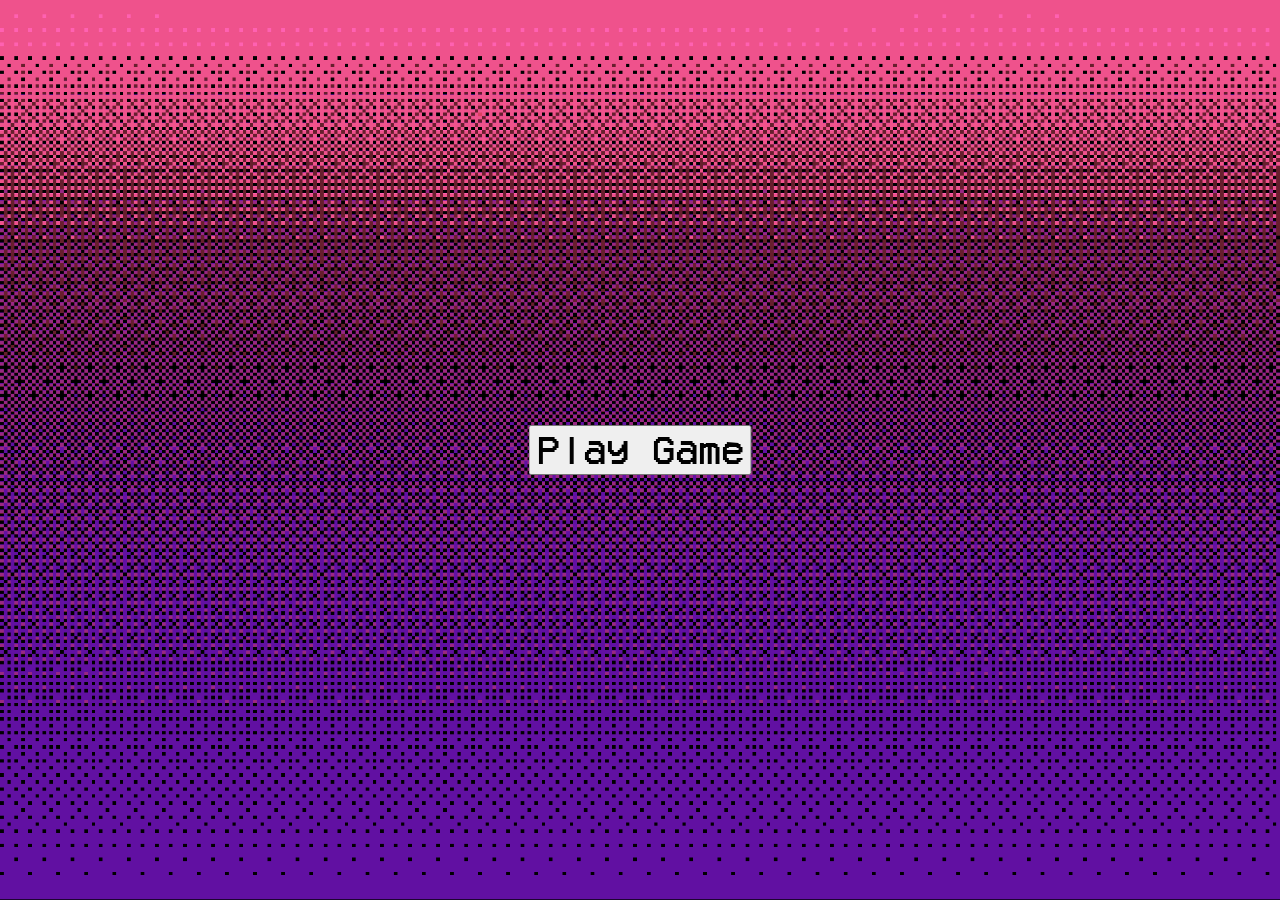
==== index.html @ ee515f70 "Fixed upside down tile rendering" ====
<!DOCTYPE html>

<html>
    <head>
        <title>
            Tireless
        </title>

        <link rel="stylesheet" href="resources/main.css">
        <!--- <script src="source/tireless/tireless.js" type="module" defer="body"></script> --->
        <script src="source/tilemapEditor/tilemapEditor.js" type="module" defer="body"></script>
    </head>

    <body>
        <button id="playButton">
            Play Game
        </button>
    </body>
</html>
---- resources/main.css ----
@font-face
{
    font-family: "VCR_OSD_MONO";
    src: url("VCR_OSD_MONO_1.001.ttf");
}

#playButton
{
    font-family: "VCR_OSD_MONO";
    font-size: 40px;

    margin: 0;
    position: absolute;

    top: 50%;
    left: 50%;

    -ms-transform: translate(-50%, -50%);
    transform: translate(-50%, -50%);
}

body
{
    background-image: url("tirelessSiteBackground.png");
    background-size: 100vh;
    background-repeat: repeat-x;

    margin: 0;
}
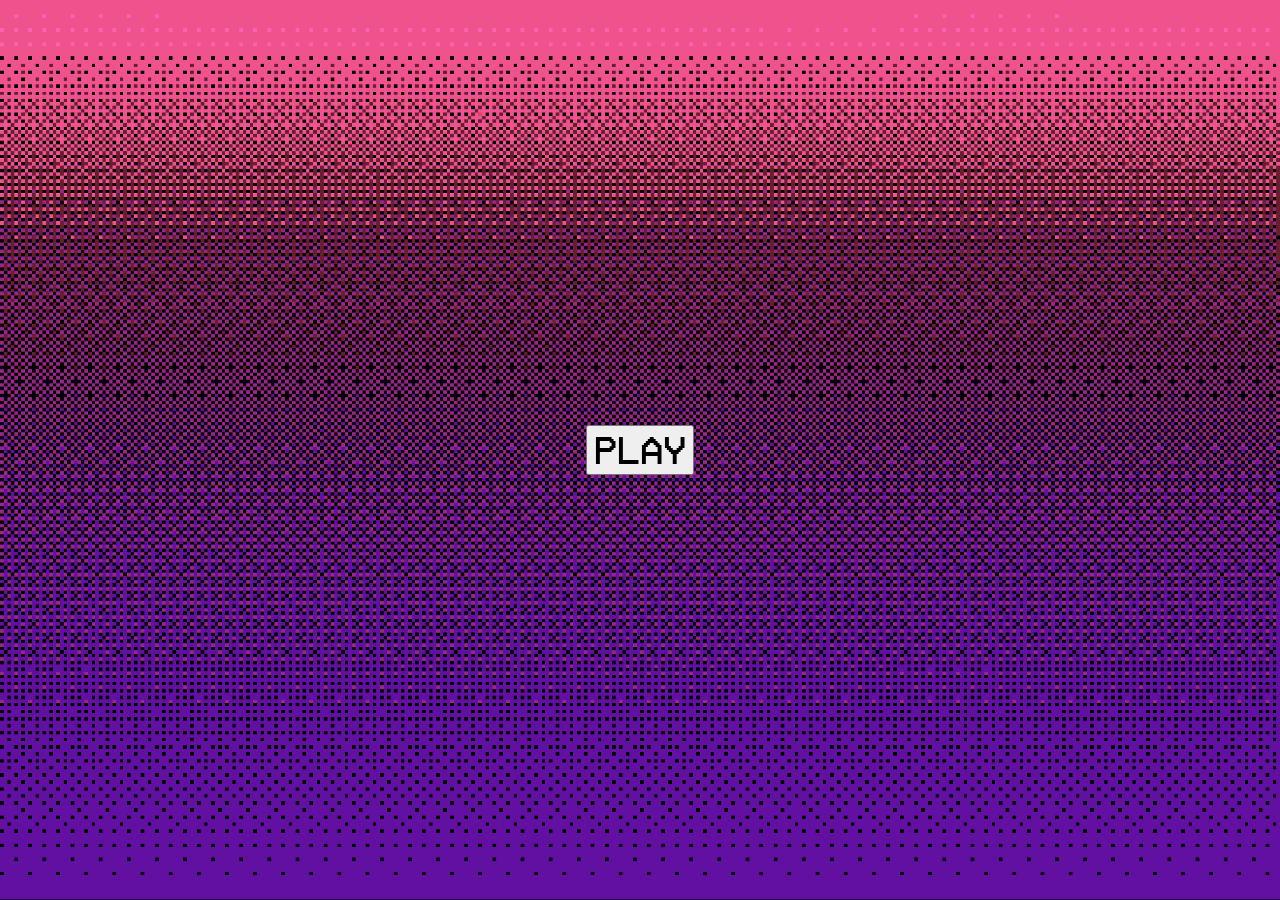
==== commit bedb9f70: "Finalised site UI" ====
--- a/index.html
+++ b/index.html
@@ -6,14 +6,81 @@
             Tireless
         </title>
 
+        <link rel="icon" type="image/x-icon" href="resources/favicon.png">
+
         <link rel="stylesheet" href="resources/main.css">
-        <!--- <script src="source/tireless/tireless.js" type="module" defer="body"></script> --->
-        <script src="source/tilemapEditor/tilemapEditor.js" type="module" defer="body"></script>
+        <script src="source/tireless/tireless.js" type="module" defer="body"></script>
     </head>
 
     <body>
         <button id="playButton">
-            Play Game
+            PLAY
         </button>
+
+        <div id="leftSideBar" style="display: none;">
+            <div id="barBackground">
+                <br>
+                
+                <h1>
+                    MENU
+                </h1>
+
+                <div id="barCentre">
+                    <button class="menuButton" id="saveButton">SAVE</button>
+
+                    <br>
+
+                    <input accept=".json" type="file" id="loadInput"> 
+
+                    <button class="menuButton" id="loadButton">LOAD</button>
+                </div>
+            </div>
+        </div>
+
+        <div id="rightSideBar" style="display: none">
+            <div id="barBackground">
+                <br>
+                
+                <h1>
+                    CONTROLS
+                </h1>
+
+                <h2>
+                    KEYBOARD/MOUSE
+                </h2>
+
+                <p>
+                    MOVEMENT: W-A-S-D
+                    <br><br>
+                    AIMING: MOUSE
+                    <br><br>
+                    DASH: SPACE
+                    <br><br>
+                    BLOCK/PARRY: RMB
+                    <br><br>
+                    SWING SWORD: LMB
+                    <br><br>
+                    SHOOT GUN: LEFT-SHIFT
+                </p>
+
+                <h2>
+                    CONTROLLER (DUALSENSE)
+                </h2>
+
+                <p>
+                    MOVEMENT: LEFT-JOYSTICK
+                    <br><br>
+                    AIMING: RIGHT-JOYSTICK
+                    <br><br>
+                    DASH: L1
+                    <br><br>
+                    BLOCK/PARRY: L2
+                    <br><br>
+                    SWING SWORD: R2
+                    <br><br>
+                    SHOOT GUN: R1
+                </p>
+            </div>
+        </div>
     </body>
 </html>
--- a/resources/main.css
+++ b/resources/main.css
@@ -2,6 +2,56 @@
 {
     font-family: "VCR_OSD_MONO";
     src: url("VCR_OSD_MONO_1.001.ttf");
+}
+
+#leftSideBar
+{
+    margin: 0;
+    position: absolute;
+
+    top: 50%;
+    left: 12.5%;
+
+    -ms-transform: translate(-50%, -50%);
+    transform: translate(-50%, -50%);
+}
+
+#rightSideBar
+{
+    margin: 0;
+    position: absolute;
+
+    top: 50%;
+    left: 87.5%;
+
+    -ms-transform: translate(-50%, -50%);
+    transform: translate(-50%, -50%);
+}
+
+#barBackground
+{
+    width: 30vh;
+    height: 75vh;
+
+    border-style: solid;
+
+    border-radius: 15px;
+
+    border-color: white;
+    border-width: 10px;
+
+    background: violet;
+}
+
+#barCentre
+{
+    display: flex;
+
+    flex-direction: column;
+    align-items: center;
+    justify-content: center;
+
+    height: 50%;
 }
 
 #playButton
@@ -19,6 +69,17 @@
     transform: translate(-50%, -50%);
 }
 
+#loadInput
+{
+    display: none;
+}
+
+.menuButton
+{
+    font-family: "VCR_OSD_MONO";
+    font-size: 60px;
+}
+
 body
 {
     background-image: url("tirelessSiteBackground.png");
@@ -26,4 +87,34 @@
     background-repeat: repeat-x;
 
     margin: 0;
+}
+
+h1
+{
+    font-family: "VCR_OSD_MONO";
+    font-size: 80px;
+
+    text-align: center;
+
+    color: white;
+}
+
+h2
+{
+    font-family: "VCR_OSD_MONO";
+    font-size: 40px;
+
+    text-align: center;
+
+    color: white;
+}
+
+p
+{
+    font-family: "VCR_OSD_MONO";
+    font-size: 20px;
+
+    text-align: center;
+
+    color: white;
 }
